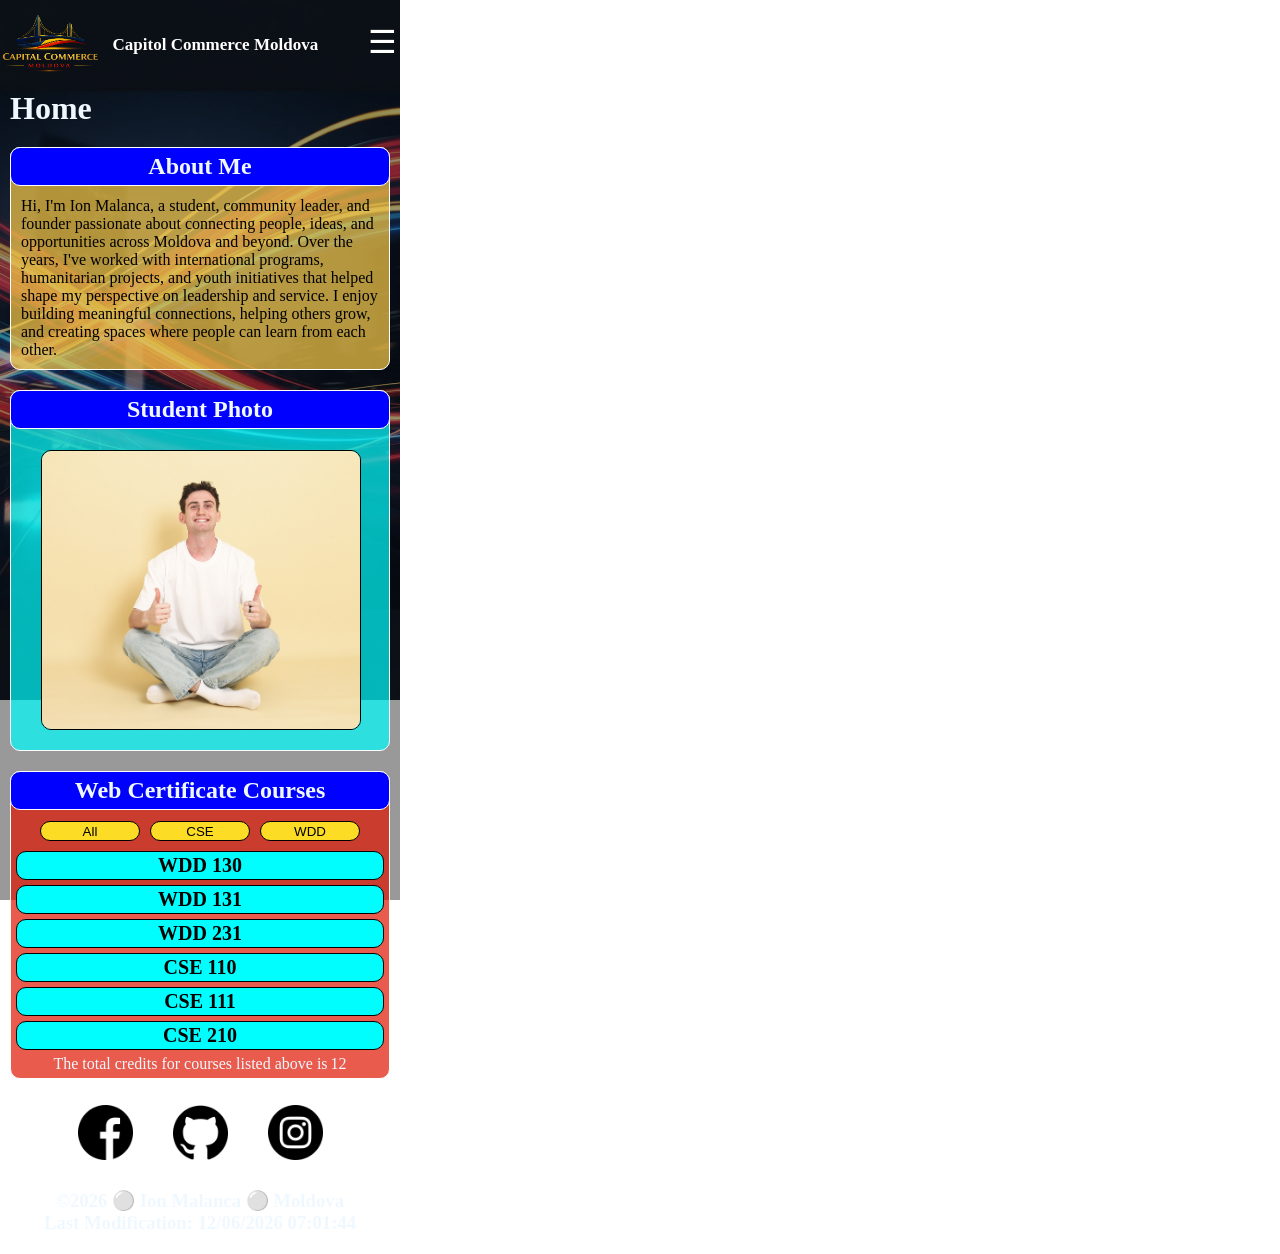
==== index.html @ 3a580d69 "Phone Part" ====
<!DOCTYPE html>
<html lang="en">
<head>
    <meta charset="UTF-8">
    <meta name="viewport" content="width=device-width, initial-scale=1.0">
    <meta name="description" content="WDD 231, Ion Malanca, Course Home Page">
    <meta name="author" content="Ion Malanca">
    <title>Home Page</title>
    <link rel="stylesheet" href="styles/home.css">
    <link rel="stylesheet" href="styles/home-large.css">
    <script src="scripts/home.js" defer></script>
</head>
<body>
    <header>
        <div class="logo">
            <img src="images/logo.png" alt="Capital Commerce Moldova Website Logo">
        </div>
        <h1>Capitol Commerce Moldova</h1>
        <button class="hamburger" id="hamburger">☰</button>
        <nav>
            <ul class="navigation" id="nav-menu">
                <li><a href="index.html">Home</a></li>
                <li><a href="-">Chamber Project</a></li>
                <li><a href="-">Final Project</a></li>
            </ul>
        </nav>
    </header>
    <main>
        <h1>Home</h1>

        <section class="about">
            <h2>About Me</h2>
            <p>Hi, I'm Ion Malanca, a student, community leader, and founder passionate about connecting people, ideas, and opportunities across Moldova and beyond.
            Over the years, I've worked with international programs, humanitarian projects, and youth initiatives that helped shape my perspective on leadership and service. I enjoy building meaningful connections, helping others grow, and creating spaces where people can learn from each other.</p>
        </section>

        <section class="photo">
            <h2>Student Photo</h2>
            <img src="images/student-photo.jpg" alt="Ion Malanca's picture">
        </section>

        <section class="classes">
            <h2>Web Certificate Courses</h2>
            <div class="buttons">
                <button type="button" id="all-btn">All</button>
                <button type="button" id="cse-btn">CSE</button>
                <button type="button" id="wdd-btn">WDD</button>
            </div>
            <div id="course-container"></div>
            <p>The total credits for courses listed above is <span id="credits"></span> </p>
        </section>

        <div class="social">
            <a href="https://www.facebook.com/malanca.ion.5" target="_blank"><img src="images/facebook.png"></a>
            <a href="https://github.com/ion-malanca" target="_blank"><img src="images/github.png"></a>
            <a href="https://www.instagram.com/ionmalancaa/" target="_blank"><img src="images/instagram.png"></a>
        </div>
    </main>
    <footer>
        <h3 class="copy">©<span id="currentYear"></span> ⚪ Ion Malanca ⚪ Moldova</h3>
        <h3 class="modification">Last Modification: <span id="lastModified"></span></h3>
    </footer>
</body>
</html>
---- styles/home.css ----
* {
	margin: 0;
	padding: 0;
	box-sizing: border-box;
    color: aliceblue;
}

body {
    max-width: 400px;
    background-image: 
        linear-gradient(rgba(0, 0, 0, 0.4), rgba(0, 0, 0, 0.4)),
        url("../images/phone-background.jpg");
    background-size: 400px auto;
    background-position: left top;
    background-repeat: no-repeat;
    background-attachment: fixed;
}

header {
    display: flex;
    height: 90px;
    align-items: center;
}

header img {
    height: 60px;
}

header h1{
    font-size: 17px;
    color: white;
    margin-left: 10px;
}

.hamburger {
    display: flex;
    font-size: 2rem;
    background: none;
    border: none;
    color: white;
    margin-left: 50px;
    position: relative;
    top: -3px;
}

header nav {
    margin-top: 65px;
}

.navigation {
    display: none;
    gap: 20px;
    font-size: 1rem;
    padding: 1rem;
    list-style-type: none;
    width: 400px;
    background-color: #0b1017;
    position: absolute;
    left: 0;
    z-index: 1000;
}

.navigation.active {
    display: grid;
}

.navigation a {
    text-decoration: none;
}

li {
    padding: 5px;
    transition-duration: 0.4s;
}

li:hover {
    background-color: #CE1160;
    color: white;
}

main h1 {
    margin-left: 10px;
    margin-bottom: 20px;
}

.about, .photo, .classes, .social{
    display: flex;
    flex-direction: column;
    width: 380px;
    border-style: solid;
    border-width: 1px;
    margin-left: 10px;
    border-color: white;
    border-radius: 10px;
    margin-bottom: 20px;
}

.about {
    background-color: rgba(250, 203, 72, 0.7);
}

.about h2, .photo h2, .classes h2 {
    display: flex;
    background-color: blue;
    width: 380px;
    padding: 5px;
    justify-content: center;
    border-style: solid;
    border-width: 1px;
    border-color: white;
    border-radius: 10px;
    position: relative;
    top: -1px;
    left: -1px;
}

.about p {
    display: flex;
    color: black;
    padding: 10px;
}

.photo {
    background-color: rgba(1, 254, 254, 0.7);
}

.photo img {
    width: 320px;
    margin: 20px 0 20px 30px;
    border-style: solid;
    border-width: 1px;
    border-color: black;
    border-radius: 10px;
}

.classes {
    background-color: rgba(224, 22, 1, 0.7);
}

.buttons {
    display: flex;
    padding: 10px;
    padding-bottom: 5px;
    justify-content: center;
    gap: 10px;
}

.buttons button {
    width: 100px;
    height: 20px;
    background-color: #fcdc24;
    color: black;
    border-style: solid;
    border-width: 1px;
    border-color: black;
    border-radius: 10px;
    transition-duration: 0.4s;
}


.buttons button:hover {
  background-color: red;
  color: white;
}

.course {
    display: flex;
    background-color: rgba(1, 254, 254);
    margin: 5px;
    border-style: solid;
    border-width: 1px;
    border-color: black;
    border-radius: 10px;
    justify-content: center;
}

.course h3 {
    color: black;
    font-size: 20px;
    padding: 2px;
}

.classes p {
    display: flex;
    justify-content: center;
    gap: 3px;
    margin-bottom: 5px;
}

.social {
    flex-direction: row;
    background-color: white;
    justify-content: center;
    gap: 30px;
}

.social img {
    height: 55px;
    width: auto;
    margin: 5px;
}

footer {
    display: flex;
    flex-direction: column;
    align-items: center;
    margin-bottom: 20px;
}
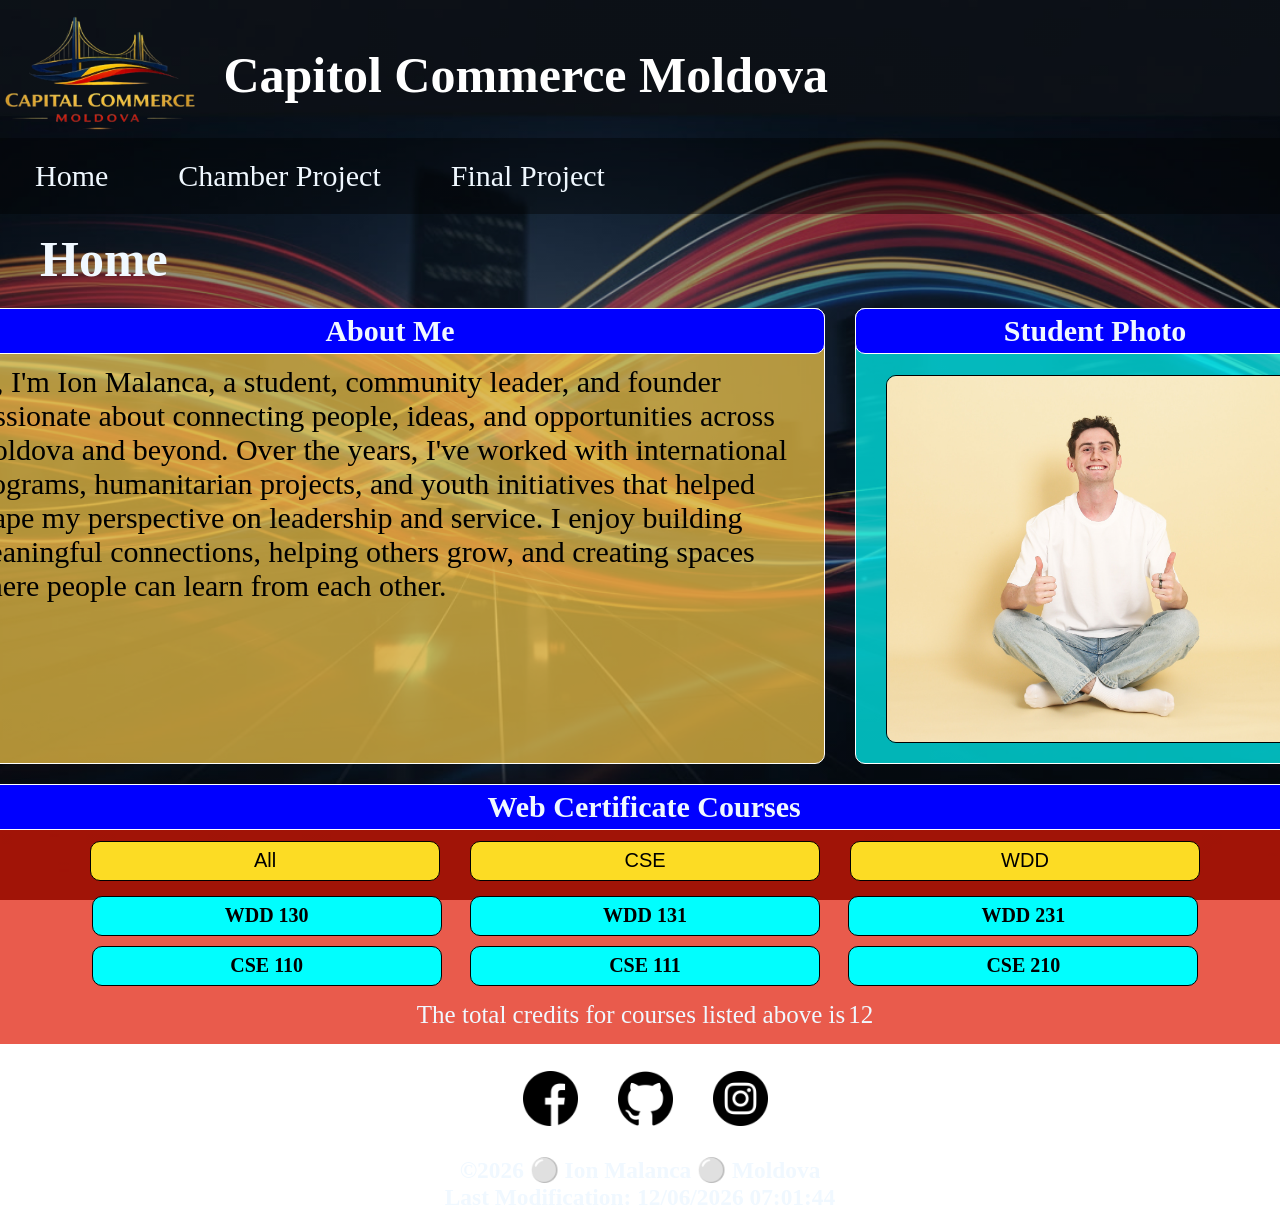
==== commit 59e1f721: "Finished Website" ====
--- a/index.html
+++ b/index.html
@@ -28,32 +28,38 @@
     <main>
         <h1>Home</h1>
 
-        <section class="about">
-            <h2>About Me</h2>
-            <p>Hi, I'm Ion Malanca, a student, community leader, and founder passionate about connecting people, ideas, and opportunities across Moldova and beyond.
-            Over the years, I've worked with international programs, humanitarian projects, and youth initiatives that helped shape my perspective on leadership and service. I enjoy building meaningful connections, helping others grow, and creating spaces where people can learn from each other.</p>
-        </section>
+        <div class="student">
+            <section class="about">
+                <h2>About Me</h2>
+                <p>Hi, I'm Ion Malanca, a student, community leader, and founder passionate about connecting people, ideas, and opportunities across Moldova and beyond.
+                Over the years, I've worked with international programs, humanitarian projects, and youth initiatives that helped shape my perspective on leadership and service. I enjoy building meaningful connections, helping others grow, and creating spaces where people can learn from each other.</p>
+            </section>
 
-        <section class="photo">
-            <h2>Student Photo</h2>
-            <img src="images/student-photo.jpg" alt="Ion Malanca's picture">
-        </section>
+            <section class="photo">
+                <h2>Student Photo</h2>
+                <img src="images/student-photo.jpg" alt="Ion Malanca's picture">
+            </section>
+        </div>
 
-        <section class="classes">
-            <h2>Web Certificate Courses</h2>
-            <div class="buttons">
-                <button type="button" id="all-btn">All</button>
-                <button type="button" id="cse-btn">CSE</button>
-                <button type="button" id="wdd-btn">WDD</button>
+        <div class="moving">
+            <section class="classes">
+                <h2>Web Certificate Courses</h2>
+                <div class="buttons">
+                    <button type="button" id="all-btn">All</button>
+                    <button type="button" id="cse-btn">CSE</button>
+                    <button type="button" id="wdd-btn">WDD</button>
+                </div>
+                <div class="list" id="course-container"></div>
+                <p>The total credits for courses listed above is <span id="credits"></span> </p>
+            </section>
+        </div>
+
+        <div class="centering">
+            <div class="social">
+                <a href="https://www.facebook.com/malanca.ion.5" target="_blank"><img src="images/facebook.png" alt="Link To Facebook account"></a>
+                <a href="https://github.com/ion-malanca" target="_blank"><img src="images/github.png" alt="Link To GitHub account"></a>
+                <a href="https://www.instagram.com/ionmalancaa/" target="_blank"><img src="images/instagram.png" alt="Link To Instagram account"></a>
             </div>
-            <div id="course-container"></div>
-            <p>The total credits for courses listed above is <span id="credits"></span> </p>
-        </section>
-
-        <div class="social">
-            <a href="https://www.facebook.com/malanca.ion.5" target="_blank"><img src="images/facebook.png"></a>
-            <a href="https://github.com/ion-malanca" target="_blank"><img src="images/github.png"></a>
-            <a href="https://www.instagram.com/ionmalancaa/" target="_blank"><img src="images/instagram.png"></a>
         </div>
     </main>
     <footer>
--- a/styles/home-large.css
+++ b/styles/home-large.css
@@ -0,0 +1,140 @@
+@media (min-width: 600px) {
+    body {
+        max-width: none;
+        background-image: 
+            linear-gradient(rgba(0, 0, 0, 0.4), rgba(0, 0, 0, 0.4)),
+            url("../images/background.jpg");
+        background-size: cover;
+        background-position: center;
+    }
+
+    .hamburger {
+        display: none;
+    }
+
+    header {
+        height: 150px;
+    }
+
+    header img {
+        height: 120px;
+    }
+
+    header h1{
+        font-size: 50px;
+        margin-left: 18px;
+    }
+
+    .navigation {
+        display: flex;
+        margin-top: 30px;
+        width: 100%;
+        background-color: rgba(0, 0, 0, 0.4);
+        gap: 60px;
+        padding-left: 30px;
+    }
+
+    .navigation a {
+        font-size: 30px;
+    }
+
+    main h1 {
+        margin-top: 80px;
+        margin-left: 40px;
+        font-size: 50px;
+    }
+
+    .student {
+        display: flex;
+        justify-content: center;
+        gap: 20px
+    }
+
+    .about h2, .photo h2, .classes h2 {
+        font-size: 30px;
+    }
+
+    .about {
+        width: 870px;
+    }
+
+    .photo img {
+        width: 420px;
+    }
+
+    .photo {
+        width: 480px;
+    }
+
+    .photo h2 {
+        width: 480px;
+    }
+
+    .about h2 {
+        width: 870px;
+    }
+
+    .about p {
+        font-size: 30px;
+    }
+
+    .moving {
+        display: flex;
+        justify-content: center;
+    }
+
+    .classes, .classes h2 {
+        width: 1380px;
+    }
+
+    .buttons {
+        gap: 30px;
+    }
+
+    .buttons button {
+        width: 350px;
+        height: 40px;
+        font-size: 20px;
+    }
+
+    .classes {
+        align-items: center;
+    }
+
+    .list {
+        width: 1110px;
+        display: grid;
+        grid-template-columns: 1fr 1fr 1fr;
+        align-content: center;
+        justify-items: center;
+        column-gap: 25px;
+        row-gap: 10px;
+        margin-top: 10px;
+    }
+
+    .course {
+        margin: 0%;
+        width: 350px;
+        height: 40px;
+        font-size: 15px;
+        align-items: center;
+    }
+
+    .classes p {
+        margin: 15px;
+        font-size: 25px;
+    }
+
+    .social {
+        width: 1380px;
+    }
+
+    .centering {
+        display: flex;
+        justify-content: center;
+    }
+
+    footer {
+        font-size: 20px;
+    }
+}
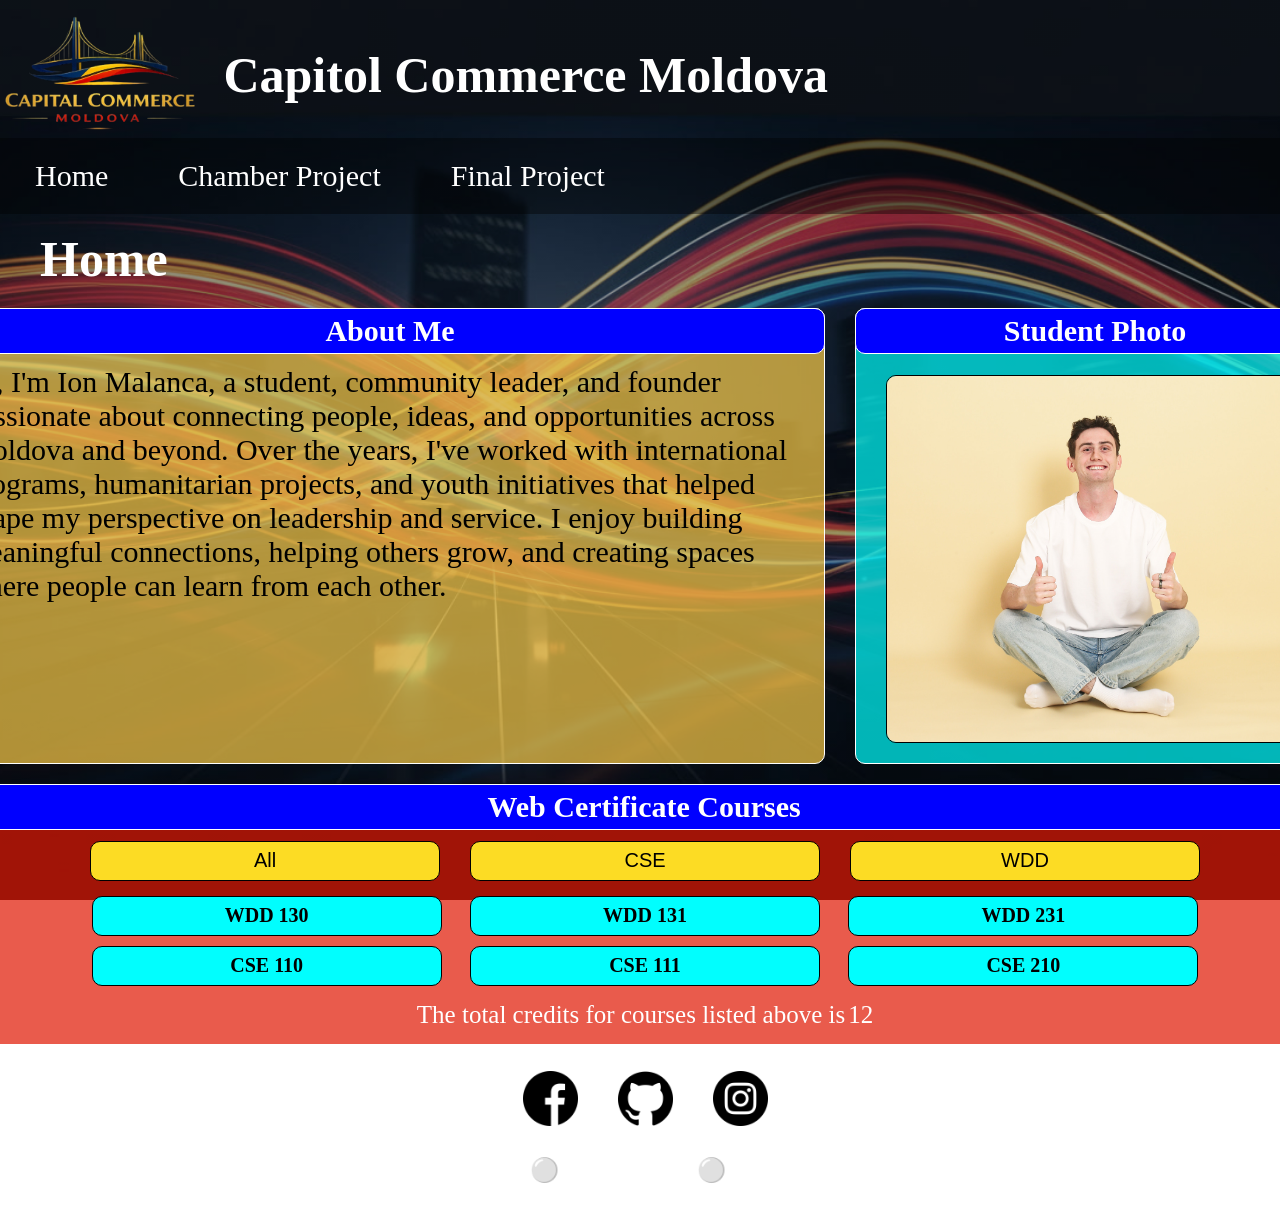
==== commit 0e3cc64a: "Fixing issues" ====
--- a/index.html
+++ b/index.html
@@ -3,19 +3,22 @@
 <head>
     <meta charset="UTF-8">
     <meta name="viewport" content="width=device-width, initial-scale=1.0">
-    <meta name="description" content="WDD 231, Ion Malanca, Course Home Page">
+    <meta name="description" content="WDD 231, Ion Malanca, This is the home page for the Chamber of Commerce Project">
     <meta name="author" content="Ion Malanca">
-    <title>Home Page</title>
-    <link rel="stylesheet" href="styles/home.css">
-    <link rel="stylesheet" href="styles/home-large.css">
-    <script src="scripts/home.js" defer></script>
+    <title>Home Page | WDD 231 | Ion Malanca</title>
+    <link rel="stylesheet" href="styles/homepage.css">
+    <link rel="stylesheet" href="styles/homepage-large.css">
+    <script src="scripts/homepage.js" defer></script>
+    <link rel="preconnect" href="https://fonts.googleapis.com">
+    <link rel="preconnect" href="https://fonts.gstatic.com" crossorigin>
+    <link href="https://fonts.googleapis.com/css2?family=Bebas+Neue&family=Roboto+Mono:ital@0;1&family=Roboto:ital,wght@0,100..900;1,100..900&display=swap" rel="stylesheet">
 </head>
 <body>
     <header>
         <div class="logo">
             <img src="images/logo.png" alt="Capital Commerce Moldova Website Logo">
         </div>
-        <h1>Capitol Commerce Moldova</h1>
+        <h2>Capitol Commerce Moldova</h2>
         <button class="hamburger" id="hamburger">☰</button>
         <nav>
             <ul class="navigation" id="nav-menu">
--- a/styles/homepage.css
+++ b/styles/homepage.css
@@ -0,0 +1,209 @@
+* {
+	margin: 0;
+	padding: 0;
+	box-sizing: border-box;
+    color: rgba(255, 255, 255);
+}
+
+body {
+    max-width: 400px;
+    background-image: 
+        linear-gradient(rgba(0, 0, 0, 0.4), rgba(0, 0, 0, 0.4)),
+        url("../images/phone-background.jpg");
+    background-size: 400px auto;
+    background-position: left top;
+    background-repeat: no-repeat;
+    background-attachment: fixed;
+}
+
+header {
+    display: flex;
+    height: 90px;
+    align-items: center;
+}
+
+header img {
+    height: 60px;
+}
+
+header h2{
+    font-size: 17px;
+    color: rgba(255, 255, 255);
+    margin-left: 10px;
+}
+
+.hamburger {
+    display: flex;
+    font-size: 2rem;
+    background: none;
+    border: none;
+    color: rgba(255, 255, 255);
+    margin-left: 50px;
+    position: relative;
+    top: -3px;
+}
+
+header nav {
+    margin-top: 65px;
+}
+
+.navigation {
+    display: none;
+    gap: 20px;
+    font-size: 1rem;
+    padding: 1rem;
+    list-style-type: none;
+    width: 400px;
+    background-color: rgba(11, 16, 23);
+    position: absolute;
+    left: 0;
+    z-index: 1000;
+}
+
+.navigation.active {
+    display: grid;
+}
+
+.navigation a {
+    text-decoration: none;
+}
+
+li {
+    padding: 5px;
+    transition-duration: 0.4s;
+}
+
+li:hover {
+    background-color: rgba(206, 17, 96);
+    color: rgba(255, 255, 255);
+}
+
+main h1 {
+    margin-left: 10px;
+    margin-bottom: 20px;
+}
+
+.about, .photo, .classes, .social{
+    display: flex;
+    flex-direction: column;
+    width: 380px;
+    border-style: solid;
+    border-width: 1px;
+    margin-left: 10px;
+    border-color: rgba(255, 255, 255);
+    border-radius: 10px;
+    margin-bottom: 20px;
+    color: rgba(0, 0, 0);
+}
+
+.about {
+    background-color: rgba(250, 203, 72, 0.7);
+}
+
+.about h2, .photo h2, .classes h2 {
+    display: flex;
+    background-color: rgba(0, 0, 255);
+    width: 380px;
+    padding: 5px;
+    justify-content: center;
+    border-style: solid;
+    border-width: 1px;
+    border-color: rgba(255, 255, 255);
+    border-radius: 10px;
+    position: relative;
+    top: -1px;
+    left: -1px;
+}
+
+.about p {
+    display: flex;
+    color: rgba(0, 0, 0);
+    padding: 10px;
+}
+
+.photo {
+    background-color: rgba(1, 254, 254, 0.7);
+}
+
+.photo img {
+    width: 320px;
+    margin: 20px 0 20px 30px;
+    border-style: solid;
+    border-width: 1px;
+    border-color: rgba(0, 0, 0);
+    border-radius: 10px;
+}
+
+.classes {
+    background-color: rgba(224, 22, 1, 0.7);
+}
+
+.buttons {
+    display: flex;
+    padding: 10px;
+    padding-bottom: 5px;
+    justify-content: center;
+    gap: 10px;
+}
+
+.buttons button {
+    width: 100px;
+    height: 20px;
+    background-color: rgba(252, 220, 36);
+    color: rgba(0, 0, 0);
+    border-style: solid;
+    border-width: 1px;
+    border-color: rgba(0, 0, 0);
+    border-radius: 10px;
+    transition-duration: 0.4s;
+}
+
+
+.buttons button:hover {
+  background-color: rgba(255, 0, 0);
+  color: rgba(255, 255, 255);
+}
+
+.course {
+    display: flex;
+    background-color: rgba(1, 254, 254);
+    margin: 5px;
+    border-style: solid;
+    border-width: 1px;
+    border-color: rgba(0, 0, 0);
+    border-radius: 10px;
+    justify-content: center;
+}
+
+.course h3 {
+    color: rgba(0, 0, 0);
+    font-size: 20px;
+    padding: 2px;
+}
+
+.classes p {
+    display: flex;
+    justify-content: center;
+    gap: 3px;
+    margin-bottom: 5px;
+}
+
+.social {
+    flex-direction: row;
+    background-color: rgba(255, 255, 255);
+    justify-content: center;
+    gap: 30px;
+}
+
+.social img {
+    height: 55px;
+    width: auto;
+    margin: 5px;
+}
+
+footer {
+    display: flex;
+    flex-direction: column;
+    align-items: center;
+    margin-bottom: 20px;
+}
--- a/styles/homepage-large.css
+++ b/styles/homepage-large.css
@@ -0,0 +1,140 @@
+@media (min-width: 600px) {
+    body {
+        max-width: none;
+        background-image: 
+            linear-gradient(rgba(0, 0, 0, 0.4), rgba(0, 0, 0, 0.4)),
+            url("../images/background.jpg");
+        background-size: cover;
+        background-position: center;
+    }
+
+    .hamburger {
+        display: none;
+    }
+
+    header {
+        height: 150px;
+    }
+
+    header img {
+        height: 120px;
+    }
+
+    header h2{
+        font-size: 50px;
+        margin-left: 18px;
+    }
+
+    .navigation {
+        display: flex;
+        margin-top: 30px;
+        width: 100%;
+        background-color: rgba(0, 0, 0, 0.4);
+        gap: 60px;
+        padding-left: 30px;
+    }
+
+    .navigation a {
+        font-size: 30px;
+    }
+
+    main h1 {
+        margin-top: 80px;
+        margin-left: 40px;
+        font-size: 50px;
+    }
+
+    .student {
+        display: flex;
+        justify-content: center;
+        gap: 20px
+    }
+
+    .about h2, .photo h2, .classes h2 {
+        font-size: 30px;
+    }
+
+    .about {
+        width: 870px;
+    }
+
+    .photo img {
+        width: 420px;
+    }
+
+    .photo {
+        width: 480px;
+    }
+
+    .photo h2 {
+        width: 480px;
+    }
+
+    .about h2 {
+        width: 870px;
+    }
+
+    .about p {
+        font-size: 30px;
+    }
+
+    .moving {
+        display: flex;
+        justify-content: center;
+    }
+
+    .classes, .classes h2 {
+        width: 1380px;
+    }
+
+    .buttons {
+        gap: 30px;
+    }
+
+    .buttons button {
+        width: 350px;
+        height: 40px;
+        font-size: 20px;
+    }
+
+    .classes {
+        align-items: center;
+    }
+
+    .list {
+        width: 1110px;
+        display: grid;
+        grid-template-columns: 1fr 1fr 1fr;
+        align-content: center;
+        justify-items: center;
+        column-gap: 25px;
+        row-gap: 10px;
+        margin-top: 10px;
+    }
+
+    .course {
+        margin: 0%;
+        width: 350px;
+        height: 40px;
+        font-size: 15px;
+        align-items: center;
+    }
+
+    .classes p {
+        margin: 15px;
+        font-size: 25px;
+    }
+
+    .social {
+        width: 1380px;
+    }
+
+    .centering {
+        display: flex;
+        justify-content: center;
+    }
+
+    footer {
+        font-size: 20px;
+    }
+}
